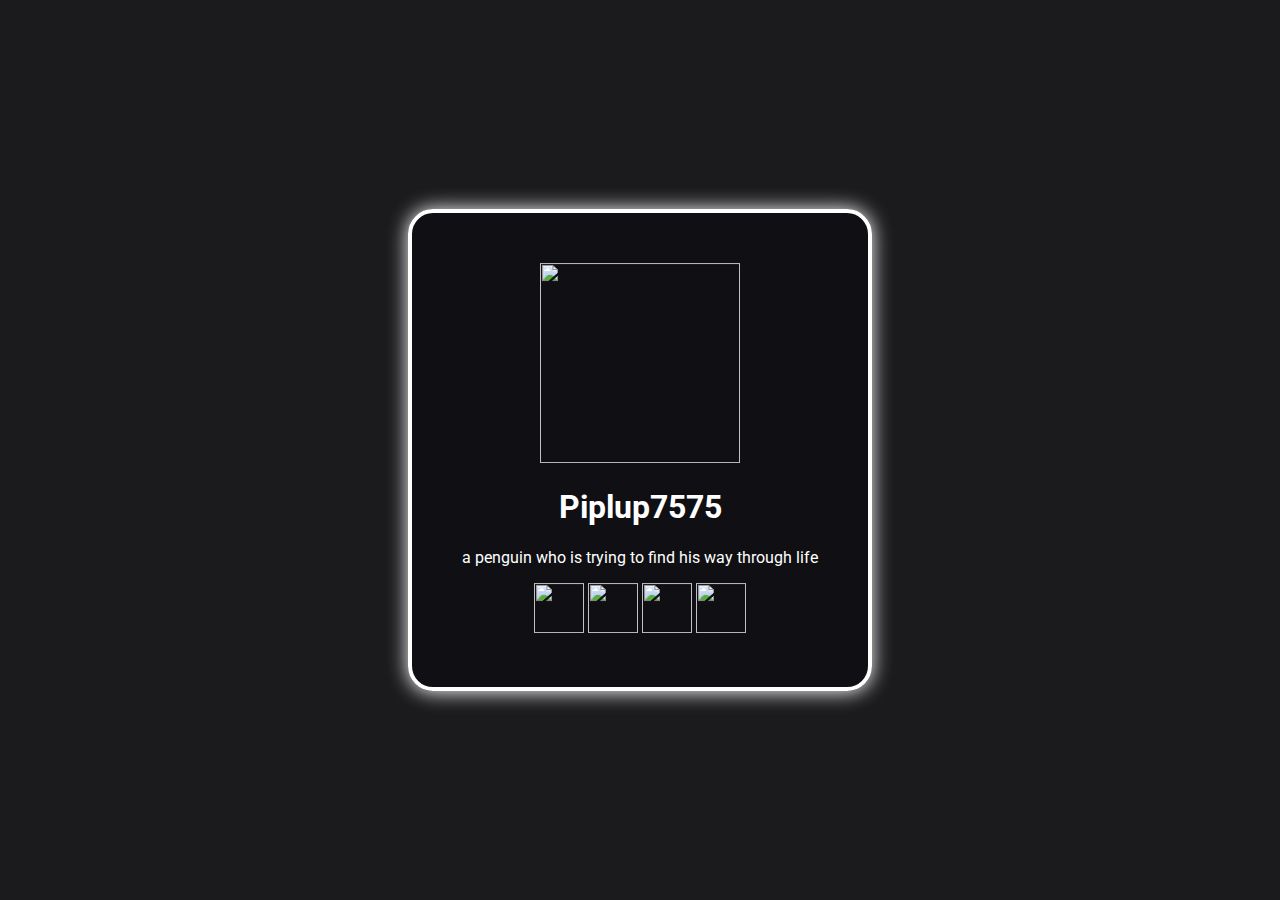
==== index.html @ 4cd5dd24 "a" ====
<!DOCTYPE html>
<header>
  <link rel="icon" type="image/png" href="img/piplup.png" sizes="16x16" />
  <title>Piplup7575 | pip75</title>
  <link rel="stylesheet" href="style.css" />
</header>
<body>
  <div id="particles-js">
    <div class="center">
      <img style="width: 200px; height: 200px;" src="/img/piplup.png" />
      <h1>Piplup7575</h1>
      <p>a penguin who is trying to find his way through life</p>

      <a href="https://github.com/Piplup7575"><img class="link" src="img/github.png"></a>
      <a href="https://soundcloud.com/Piplup7575"><img class="link" src="img/soundcloud.png"></a>
      <a href="https://discord.gg/PrWzd9eBQx"><img class="link" src="img/discord.png"></a>
      <a href="https://mastodon.social/@piplup7575" rel="me"><img class="link" src="img/mastodon.png"></a>

    </div>
    <script src="splash.js"></script>
    <script src="https://cdn.jsdelivr.net/particles.js/2.0.0/particles.min.js"></script>
    <script src="https://threejs.org/examples/js/libs/stats.min.js"></script>
    <script src="particle.js"></script>
  </div>
</body>
<footer>
  <!-- Google tag (gtag.js) -->
  <script
    async
    src="https://www.googletagmanager.com/gtag/js?id=G-B97GMFKGZQ"
  ></script>
  <script>
    window.dataLayer = window.dataLayer || [];
    function gtag() {
      dataLayer.push(arguments);
    }
    gtag("js", new Date());

    gtag("config", "G-B97GMFKGZQ");
  </script>
</footer>
---- style.css ----
@import url('https://fonts.googleapis.com/css2?family=Roboto:ital,wght@0,300;0,400;0,500;1,300;1,400&display=swap');

body {
  background-color: #1b1b1e;
  color: white;
  font-family: Roboto;
  margin: 0;
}

.center {
  margin: 10;
  position: absolute;
  top: 50%;
  left: 50%;
  transform: translate(-50%, -50%);
  text-align: center;
  padding: 10px;
  display: inline-block;
  border: 4px solid white;
  border-radius: 25px;
  background: rgba(14, 14, 18, 0.8);
  box-shadow: 0px 0px 20px white;
  padding: 50px;
}

footer {
  width: 100%;
  height: 80px;
  text-align: center;
  position: fixed;     
  bottom: 0px; 
}

a {
  text-decoration: none;
  color: #0084ff;
}

.buttons {
  cursor: pointer;
  border: none;
  color: white;
  padding: 15px 32px;
  text-align: center;
  text-decoration: none;
  display: inline-block;
  font-size: 16px;
  border-radius: 20px;
}

.link {
  width: 50px;
  height: 50px;
}

/* ---- reset ---- */
canvas {
  display: block;
  vertical-align: bottom;
}

/* ---- particles.js container ---- */
#particles-js {
  position: absolute;
  width: 100%;
  height: 100%;
  background-color: #1b1b1e;
  background-repeat: no-repeat;
  background-size: cover;
  background-position: 50% 50%;
}
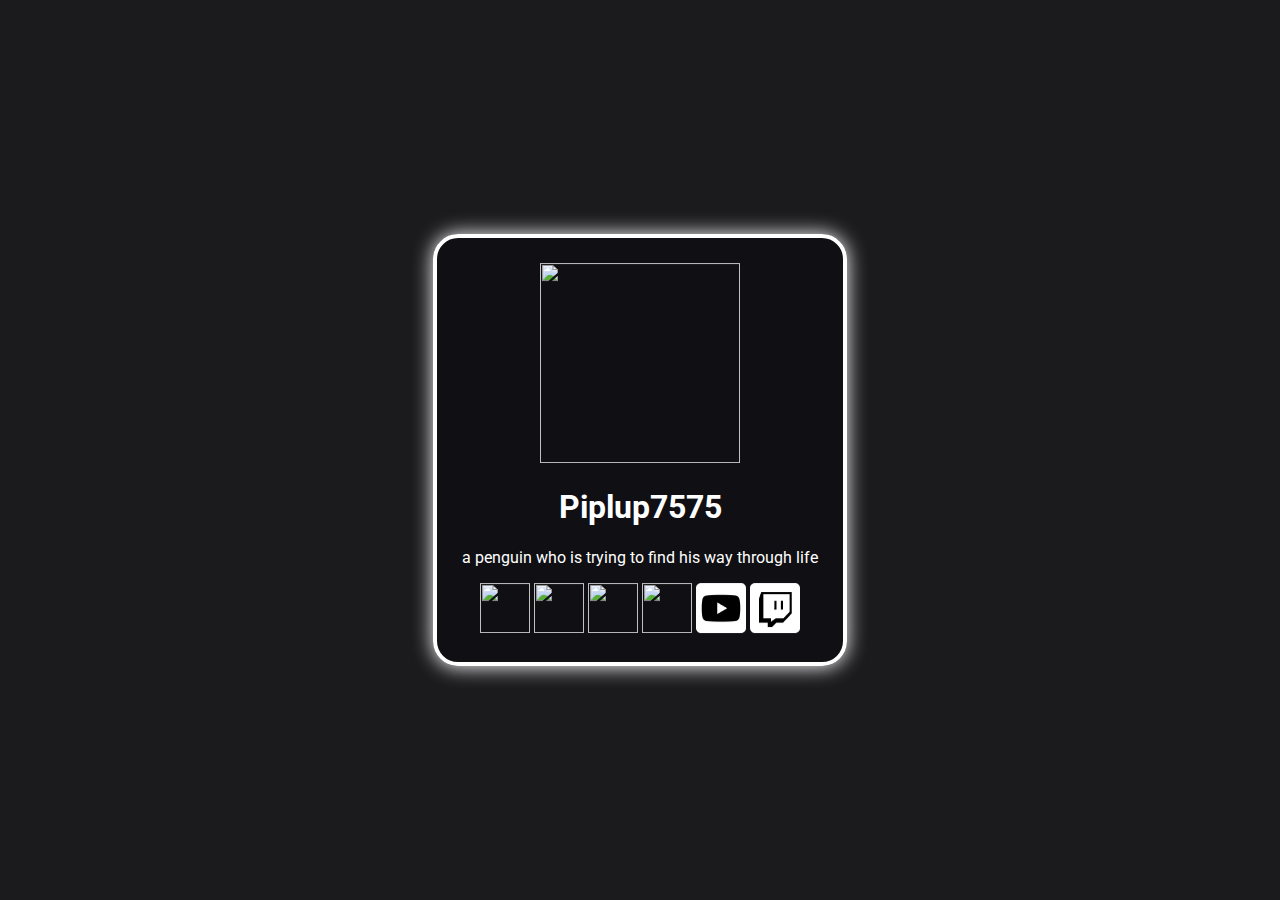
==== commit 91b1e646: "uh" ====
--- a/index.html
+++ b/index.html
@@ -15,6 +15,8 @@
       <a href="https://soundcloud.com/Piplup7575"><img class="link" src="img/soundcloud.png"></a>
       <a href="https://discord.gg/PrWzd9eBQx"><img class="link" src="img/discord.png"></a>
       <a href="https://mastodon.social/@piplup7575" rel="me"><img class="link" src="img/mastodon.png"></a>
+      <a href="https://www.youtube.com/@piplup7575"><img class="link" src="img/youtube.png"></a>
+      <a href="https://www.twitch.tv/piplup7575"><img class="link" src="img/twitch.png"></a>
 
     </div>
     <script src="splash.js"></script>
--- a/style.css
+++ b/style.css
@@ -20,7 +20,7 @@
   border-radius: 25px;
   background: rgba(14, 14, 18, 0.8);
   box-shadow: 0px 0px 20px white;
-  padding: 50px;
+  padding: 25px;
 }
 
 footer {
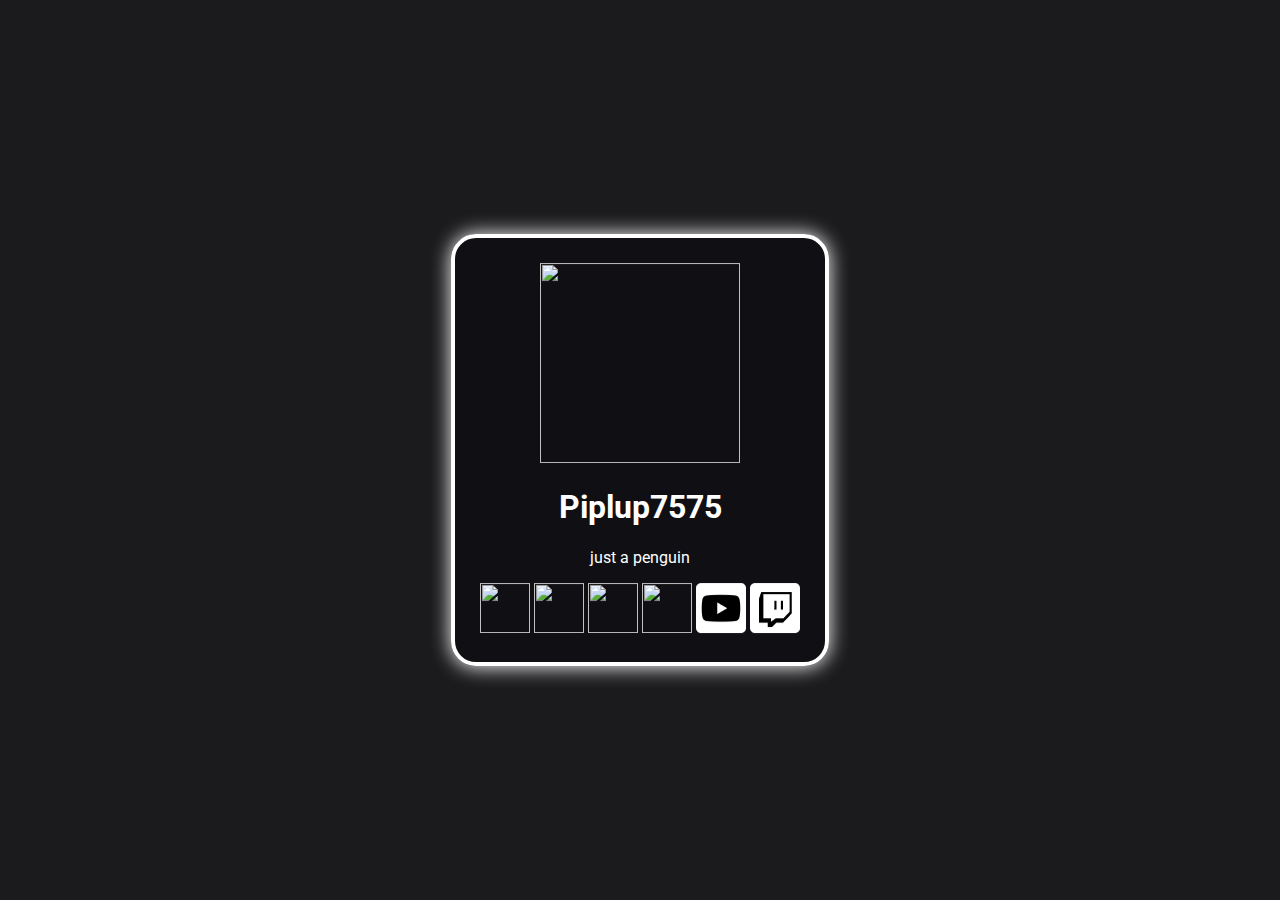
==== commit 135f2f46: "what" ====
--- a/index.html
+++ b/index.html
@@ -1,19 +1,20 @@
 <!DOCTYPE html>
 <header>
-  <link rel="icon" type="image/png" href="img/piplup.png" sizes="16x16" />
-  <title>Piplup7575 | pip75</title>
+  <link rel="icon" type="image/x-icon" href="img/piplup.ico" sizes="16x16" />
+  <title>Piplup7575</title>
   <link rel="stylesheet" href="style.css" />
+  <meta name="title" content="piplup7575"><meta name="description" content="piplup7575's site"><meta property="og:type" content="website"><meta property="og:url" content="https://piplup7575.is-a.dev/"><meta property="og:title" content="piplup7575"><meta property="og:description" content="piplup7575's site"><meta property="og:image" content="https://piplup7575.is-a.dev/img/smallpiplup.png"><meta property="twitter:card" content="summary_large_image"><meta property="twitter:url" content="https://piplup7575.is-a.dev/"><meta property="twitter:title" content="piplup7575"><meta property="twitter:description" content="piplup7575's site"><meta property="twitter:image" content="https://piplup7575.is-a.dev/img/smallpiplup.png">
 </header>
 <body>
   <div id="particles-js">
     <div class="center">
       <img style="width: 200px; height: 200px;" src="/img/piplup.png" />
       <h1>Piplup7575</h1>
-      <p>a penguin who is trying to find his way through life</p>
+      <p>just a penguin</p>
 
       <a href="https://github.com/Piplup7575"><img class="link" src="img/github.png"></a>
       <a href="https://soundcloud.com/Piplup7575"><img class="link" src="img/soundcloud.png"></a>
-      <a href="https://discord.gg/PrWzd9eBQx"><img class="link" src="img/discord.png"></a>
+      <a href="https://discord.com/users/728619566997045290"><img class="link" src="img/discord.png"></a>
       <a href="https://mastodon.social/@piplup7575" rel="me"><img class="link" src="img/mastodon.png"></a>
       <a href="https://www.youtube.com/@piplup7575"><img class="link" src="img/youtube.png"></a>
       <a href="https://www.twitch.tv/piplup7575"><img class="link" src="img/twitch.png"></a>
@@ -29,7 +30,7 @@
   <!-- Google tag (gtag.js) -->
   <script
     async
-    src="https://www.googletagmanager.com/gtag/js?id=G-B97GMFKGZQ"
+    src="https://www.googletagmanager.com/gtag/js?id=G-L6ZE0NFX3Q"
   ></script>
   <script>
     window.dataLayer = window.dataLayer || [];
@@ -38,6 +39,6 @@
     }
     gtag("js", new Date());
 
-    gtag("config", "G-B97GMFKGZQ");
+    gtag("config", "G-L6ZE0NFX3Q");
   </script>
 </footer>
--- a/style.css
+++ b/style.css
@@ -7,7 +7,15 @@
   margin: 0;
 }
 
+@keyframes fadeIn {
+  0% { opacity: 0; }
+  100% { opacity: 1; }
+}
+
 .center {
+  animation: fadeIn 1.5s;
+  animation-fill-mode: forwards;
+  
   margin: 10;
   position: absolute;
   top: 50%;
@@ -22,6 +30,7 @@
   box-shadow: 0px 0px 20px white;
   padding: 25px;
 }
+
 
 footer {
   width: 100%;
